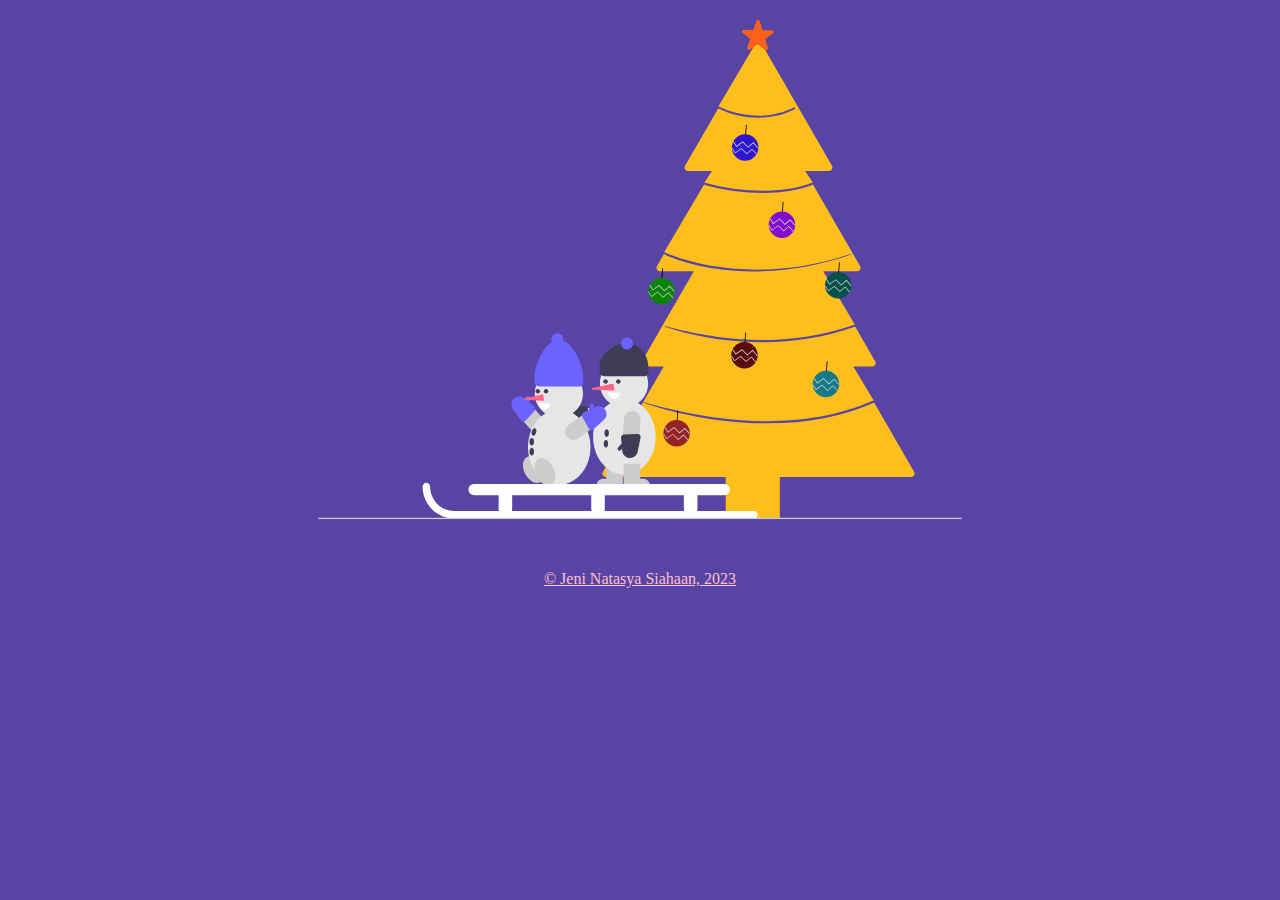
==== index.html @ 720357d9 "Add files via upload" ====
<!DOCTYPE html>
<html>
  <head>
    <meta name="viewport" content="width=device-width, initial-scale=1.0" />
    <meta charset="utf-8" />
    <script>
      window.onload = function () {
        var context = new AudioContext();
      };
    </script>
    <audio controls loop autoplay hidden>
      <source src="test.mp3" type="audio/mp3" />
    </audio>
    <title>Jejen</title>
    <link rel="stylesheet" href="style.css" />
  </head>
  <body>
    <svg
      width="855"
      height="500"
      viewBox="0 0 855 664"
      fill="none"
      xmlns="http://www.w3.org/2000/svg"
    >
      <g id="merry_chrismas" clip-path="url(#clip0)">
        <g id="tree">
          <path
            id="Vector"
            d="M613.188 662.371H541.285V606.8H382.172C381.382 606.799 380.606 606.591 379.922 606.197C379.238 605.802 378.67 605.233 378.275 604.549C377.88 603.865 377.672 603.089 377.672 602.299C377.672 601.51 377.88 600.734 378.275 600.05L431.789 507.36L432.69 507.786L432.531 508.211C437.296 509.938 477.608 524.151 532.696 531.419C553.749 534.215 574.961 535.638 596.199 535.679C649.156 535.679 696.86 526.435 737.985 508.204L738.396 508.022L791.529 600.049C791.923 600.734 792.131 601.51 792.131 602.299C792.131 603.089 791.923 603.865 791.528 604.549C791.133 605.233 790.565 605.802 789.881 606.197C789.197 606.591 788.421 606.799 787.631 606.799H613.188V662.371Z"
            fill="#FEBF1D"
          />
          <path
            id="Vector_2"
            d="M591.119 226.761C564.893 226.616 538.798 223.056 513.491 216.172L512.882 215.992L523.03 200.415H491.225C490.435 200.415 489.659 200.207 488.975 199.812C488.291 199.417 487.723 198.849 487.328 198.165C486.933 197.481 486.725 196.705 486.725 195.915C486.725 195.125 486.932 194.349 487.327 193.665L531.562 117.05L532.434 117.538L532.226 117.92C548.704 125.743 566.711 129.818 584.952 129.851C601.836 129.912 618.49 125.945 633.533 118.279L633.112 115.466C582.773 141.27 534.291 115.99 532.245 114.898L531.79 114.654L584.901 24.6613L682.477 193.665C682.872 194.349 683.08 195.125 683.08 195.915C683.079 196.705 682.872 197.481 682.477 198.165C682.082 198.849 681.514 199.417 680.83 199.812C680.145 200.207 679.369 200.415 678.58 200.415H646.774L656.901 215.958L656.349 216.165C635.209 224.111 612.287 226.761 591.119 226.761Z"
            fill="#FEBF1D"
          />
          <path
            id="Vector_3"
            d="M596.176 532.762C575.002 532.726 553.853 531.308 532.863 528.517C475.914 521.009 434.281 507.878 432.536 507.237L431.978 507.032L459.016 460.202H433.809C433.019 460.202 432.243 459.994 431.559 459.599C430.875 459.205 430.307 458.636 429.912 457.952C429.517 457.268 429.309 456.492 429.309 455.702C429.309 454.912 429.517 454.136 429.912 453.452L499.034 333.727H453.857C453.067 333.727 452.291 333.519 451.607 333.124C450.923 332.729 450.355 332.161 449.96 331.477C449.565 330.793 449.357 330.017 449.357 329.227C449.357 328.437 449.565 327.661 449.96 326.977L459.52 310.419L460.398 310.896L460.197 311.292C463.777 313.017 488.553 324.432 528.697 330.322C545.003 332.682 561.458 333.853 577.934 333.827C620.916 333.827 664.682 326.235 708.03 311.259L707.73 310.394C631.768 336.635 568.583 333.237 528.923 327.428C486.425 321.206 461.263 308.804 460.212 308.279L459.738 308.042L512.752 218.139L513.488 219.114C538.769 226.01 564.842 229.571 591.046 229.706C615.589 229.706 637.553 226.154 656.337 219.149L656.14 218.625L657.041 218.199L719.844 326.977C720.239 327.661 720.447 328.437 720.447 329.227C720.447 330.017 720.239 330.793 719.844 331.477C719.449 332.162 718.881 332.73 718.196 333.125C717.512 333.519 716.736 333.727 715.946 333.727H670.768L712.708 404.367L712.139 404.567C644.256 428.429 579.6 427.088 537.313 421.759C494.079 416.309 464.607 407.698 460.59 406.198L460.256 407.052C464.272 408.554 493.753 419.185 537.137 424.66C554.246 426.811 571.473 427.893 588.717 427.9C632.325 427.9 674.068 420.975 712.785 407.317L713.177 407.179L739.893 453.452C740.288 454.136 740.496 454.912 740.496 455.702C740.496 456.492 740.288 457.268 739.893 457.952C739.498 458.636 738.93 459.204 738.246 459.599C737.561 459.994 736.786 460.202 735.996 460.202H710.787L737.935 505.221L737.426 505.446C690.295 526.297 640.19 532.762 596.176 532.762Z"
            fill="#FEBF1D"
          />
        </g>
        <path
          id="ball7"
          d="M690.758 369.831C700.475 369.831 708.351 361.954 708.351 352.238C708.351 342.522 700.475 334.646 690.758 334.646C681.042 334.646 673.166 342.522 673.166 352.238C673.166 361.954 681.042 369.831 690.758 369.831Z"
          fill="#08504B"
        />
        <g id="line3">
          <path
            id="Vector_4"
            d="M679.137 351.679L674.581 344.622L675.505 344.025L679.423 350.095L687.467 344.119L694.659 351.208L701.73 345.059L708.213 352.513L707.384 353.235L701.622 346.61L694.613 352.706L687.366 345.563L679.137 351.679Z"
            fill="#CCCCCC"
          />
          <path
            id="Vector_5"
            d="M705.729 361.887L699.921 355.209L692.908 361.308L685.665 354.169L677.447 360.275L672.933 353.281L673.738 352.762L677.696 358.896L685.752 352.91L692.949 360.003L700.015 353.857L706.452 361.258L705.729 361.887Z"
            fill="#CCCCCC"
          />
        </g>
        <path
          id="vr4"
          d="M691.763 321.998L690.846 335.16L691.943 335.237L692.86 322.074L691.763 321.998Z"
          fill="black"
        />
        <path
          id="ball6"
          d="M456.012 377.496C465.728 377.496 473.605 369.62 473.605 359.904C473.605 350.187 465.728 342.311 456.012 342.311C446.296 342.311 438.42 350.187 438.42 359.904C438.42 369.62 446.296 377.496 456.012 377.496Z"
          fill="#0C840A"
        />
        <g id="line4">
          <path
            id="Vector_6"
            d="M444.39 359.344L439.835 352.287L440.759 351.69L444.677 357.761L452.721 351.784L459.913 358.873L466.984 352.724L473.467 360.178L472.638 360.9L466.876 354.275L459.867 360.371L452.62 353.228L444.39 359.344Z"
            fill="#CCCCCC"
          />
          <path
            id="Vector_7"
            d="M470.983 369.552L465.175 362.874L458.161 368.973L450.918 361.834L442.701 367.94L438.187 360.946L438.992 360.427L442.95 366.561L451.006 360.575L458.203 367.668L465.269 361.522L471.706 368.923L470.983 369.552Z"
            fill="#CCCCCC"
          />
        </g>
        <path
          id="vr3"
          d="M457.015 329.664L456.099 342.827L457.195 342.903L458.112 329.741L457.015 329.664Z"
          fill="black"
        />
        <path
          id="ball1"
          d="M567.157 186.825C576.874 186.825 584.75 178.948 584.75 169.232C584.75 159.516 576.874 151.639 567.157 151.639C557.441 151.639 549.565 159.516 549.565 169.232C549.565 178.948 557.441 186.825 567.157 186.825Z"
          fill="#2F15CF"
        />
        <g id="line1">
          <path
            id="Vector_8"
            d="M555.535 168.673L550.98 161.615L551.904 161.019L555.822 167.089L563.866 161.113L571.058 168.202L578.129 162.052L584.612 169.507L583.783 170.228L578.021 163.603L571.012 169.699L563.765 162.556L555.535 168.673Z"
            fill="#CCCCCC"
          />
          <path
            id="Vector_9"
            d="M582.128 178.881L576.32 172.203L569.306 178.301L562.064 171.163L553.846 177.269L549.332 170.275L550.137 169.755L554.095 175.889L562.151 169.903L569.348 176.997L576.414 170.851L582.851 178.252L582.128 178.881Z"
            fill="#CCCCCC"
          />
        </g>
        <path
          id="vr1"
          d="M568.162 138.992L567.245 152.154L568.342 152.23L569.259 139.068L568.162 138.992Z"
          fill="black"
        />
        <path
          id="ball4"
          d="M674.47 501.097C684.186 501.097 692.062 493.221 692.062 483.505C692.062 473.789 684.186 465.912 674.47 465.912C664.754 465.912 656.877 473.789 656.877 483.505C656.877 493.221 664.754 501.097 674.47 501.097Z"
          fill="#147A88"
        />
        <g id="line6">
          <path
            id="Vector_10"
            d="M662.848 482.945L658.293 475.888L659.217 475.291L663.135 481.362L671.178 475.385L678.371 482.475L685.441 476.325L691.925 483.779L691.095 484.501L685.333 477.876L678.325 483.972L671.078 476.829L662.848 482.945Z"
            fill="#CCCCCC"
          />
          <path
            id="Vector_11"
            d="M689.441 493.153L683.632 486.475L676.619 492.574L669.376 485.435L661.158 491.542L656.644 484.547L657.449 484.028L661.408 490.162L669.464 484.176L676.66 491.269L683.726 485.123L690.164 492.524L689.441 493.153Z"
            fill="#CCCCCC"
          />
        </g>
        <path
          id="vr7"
          d="M675.474 453.264L674.557 466.427L675.654 466.503L676.571 453.341L675.474 453.264Z"
          fill="black"
        />
        <g id="ball5">
          <path
            id="Vector_12"
            d="M476.133 566.251C485.849 566.251 493.726 558.375 493.726 548.659C493.726 538.943 485.849 531.066 476.133 531.066C466.417 531.066 458.541 538.943 458.541 548.659C458.541 558.375 466.417 566.251 476.133 566.251Z"
            fill="#952323"
          />
        </g>
        <g id="line7">
          <path
            id="Vector_13"
            d="M464.511 548.099L459.956 541.042L460.88 540.445L464.798 546.516L472.842 540.539L480.034 547.629L487.105 541.479L493.588 548.933L492.759 549.655L486.997 543.03L479.988 549.126L472.741 541.983L464.511 548.099Z"
            fill="#CCCCCC"
          />
          <path
            id="Vector_14"
            d="M491.104 558.307L485.296 551.629L478.282 557.728L471.039 550.589L462.822 556.696L458.308 549.701L459.113 549.182L463.071 555.316L471.127 549.33L478.324 556.423L485.39 550.277L491.827 557.678L491.104 558.307Z"
            fill="#CCCCCC"
          />
        </g>
        <path
          id="vr6"
          d="M477.136 518.42L476.219 531.582L477.316 531.659L478.233 518.496L477.136 518.42Z"
          fill="black"
        />
        <path
          id="ball2"
          d="M616.023 289.346C625.739 289.346 633.615 281.47 633.615 271.754C633.615 262.038 625.739 254.161 616.023 254.161C606.307 254.161 598.43 262.038 598.43 271.754C598.43 281.47 606.307 289.346 616.023 289.346Z"
          fill="#830DCC"
        />
        <g id="line2">
          <path
            id="Vector_15"
            d="M604.401 271.195L599.845 264.137L600.77 263.541L604.688 269.611L612.731 263.634L619.924 270.724L626.994 264.574L633.478 272.029L632.648 272.75L626.886 266.125L619.878 272.221L612.631 265.078L604.401 271.195Z"
            fill="#CCCCCC"
          />
          <path
            id="Vector_16"
            d="M630.994 281.403L625.185 274.724L618.172 280.823L610.929 273.684L602.711 279.791L598.197 272.797L599.002 272.277L602.961 278.411L611.017 272.425L618.213 279.519L625.279 273.372L631.717 280.774L630.994 281.403Z"
            fill="#CCCCCC"
          />
        </g>
        <path
          id="vr2"
          d="M617.027 241.513L616.11 254.676L617.207 254.752L618.124 241.59L617.027 241.513Z"
          fill="black"
        />
        <path
          id="ball3"
          d="M566.199 462.771C575.915 462.771 583.792 454.895 583.792 445.179C583.792 435.463 575.915 427.586 566.199 427.586C556.483 427.586 548.607 435.463 548.607 445.179C548.607 454.895 556.483 462.771 566.199 462.771Z"
          fill="#5A0C0C"
        />
        <g id="line5">
          <path
            id="Vector_17"
            d="M554.577 444.619L550.022 437.562L550.946 436.965L554.864 443.036L562.908 437.059L570.1 444.149L577.171 437.999L583.654 445.453L582.825 446.175L577.063 439.55L570.054 445.646L562.807 438.503L554.577 444.619Z"
            fill="#CCCCCC"
          />
          <path
            id="Vector_18"
            d="M581.17 454.827L575.362 448.149L568.348 454.248L561.105 447.109L552.888 453.216L548.374 446.221L549.179 445.702L553.137 451.836L561.193 445.85L568.39 452.943L575.456 446.797L581.893 454.198L581.17 454.827Z"
            fill="#CCCCCC"
          />
        </g>
        <path
          id="vr5"
          d="M567.204 414.938L566.287 428.101L567.384 428.177L568.301 415.015L567.204 414.938Z"
          fill="black"
        />
        <path
          id="star"
          d="M595.02 40.1139C594.478 40.1119 593.951 39.9331 593.52 39.6047L584.623 32.9284C584.37 32.7378 584.062 32.6325 583.746 32.6277C583.429 32.6228 583.118 32.7187 582.86 32.9015L573.76 39.3C573.328 39.6035 572.811 39.7626 572.284 39.7544C571.756 39.7462 571.244 39.5712 570.822 39.2543C570.4 38.9375 570.089 38.4952 569.933 37.9907C569.778 37.4862 569.786 36.9455 569.957 36.446L573.557 25.9206C573.66 25.6209 573.666 25.2962 573.572 24.9933C573.479 24.6904 573.292 24.4248 573.038 24.235L564.141 17.5588C563.719 17.2419 563.407 16.7995 563.252 16.2949C563.097 15.7903 563.105 15.2494 563.276 14.7499C563.447 14.2503 563.771 13.8177 564.203 13.514C564.635 13.2103 565.152 13.0511 565.68 13.0592L576.802 13.2311C577.119 13.2366 577.43 13.1413 577.689 12.9591C577.948 12.7768 578.143 12.517 578.245 12.217L581.845 1.69158C582.006 1.18586 582.328 0.746765 582.762 0.441413C583.196 0.136061 583.719 -0.0187503 584.249 0.000647471C584.778 0.00310858 585.293 0.176077 585.716 0.493926C586.14 0.811775 586.45 1.25759 586.6 1.7653L589.874 12.3966C589.966 12.6997 590.153 12.9654 590.406 13.1556C590.66 13.3458 590.967 13.4505 591.284 13.4547L602.406 13.6266C602.934 13.6348 603.446 13.8099 603.868 14.1268C604.291 14.4437 604.602 14.8861 604.757 15.3907C604.913 15.8953 604.904 16.4361 604.733 16.9357C604.562 17.4352 604.238 17.8678 603.806 18.1715L594.707 24.5695C594.447 24.7514 594.252 25.011 594.15 25.3108C594.047 25.6106 594.042 25.9353 594.136 26.238L597.41 36.8698C597.571 37.374 597.566 37.9168 597.394 38.4177C597.223 38.9186 596.895 39.3509 596.458 39.6506C596.038 39.95 595.535 40.1118 595.02 40.1139V40.1139Z"
          fill="#FB5F1C"
        />
        <g id="buddies">
          <path
            id="Vector_19"
            d="M295.252 627.139H278.752C277.521 627.137 276.304 626.884 275.174 626.394C274.045 625.905 273.027 625.19 272.184 624.293C271.337 623.395 270.686 622.332 270.27 621.17C269.855 620.008 269.685 618.772 269.771 617.541C269.966 615.227 271.031 613.073 272.752 611.513C274.473 609.954 276.721 609.106 279.043 609.139H282.752V589.139H304.752V617.639C304.749 620.158 303.747 622.573 301.966 624.354C300.185 626.135 297.771 627.136 295.252 627.139V627.139Z"
            fill="#CCCCCC"
          />
          <path
            id="Vector_20"
            d="M277.169 539.243L257.268 537.249C254.368 536.956 251.702 535.523 249.857 533.265C248.012 531.008 247.139 528.11 247.43 525.209C247.72 522.307 249.151 519.64 251.407 517.793C253.663 515.946 256.56 515.071 259.461 515.358L279.362 517.352C281.526 517.569 283.578 518.423 285.258 519.806C286.937 521.189 288.169 523.039 288.797 525.122C289.425 527.205 289.421 529.427 288.786 531.508C288.151 533.589 286.913 535.435 285.229 536.812C284.733 537.218 284.204 537.581 283.645 537.895C281.678 539.003 279.415 539.474 277.169 539.243V539.243Z"
            fill="#CCCCCC"
          />
          <path
            id="Vector_21"
            d="M227.022 523.164C227.16 521.792 227.566 520.46 228.218 519.245C228.87 518.03 229.755 516.956 230.822 516.083C231.89 515.21 233.119 514.555 234.439 514.157C235.759 513.759 237.145 513.625 238.517 513.763L239.66 513.689L237.895 511.979C237.659 511.75 237.471 511.478 237.34 511.177C237.21 510.875 237.14 510.551 237.135 510.223C237.13 509.895 237.189 509.569 237.31 509.264C237.431 508.958 237.611 508.68 237.839 508.444C238.068 508.208 238.34 508.02 238.642 507.89C238.943 507.759 239.267 507.689 239.595 507.684C239.923 507.679 240.249 507.738 240.555 507.859C240.86 507.98 241.138 508.16 241.374 508.388L246.396 513.254L253.995 512.764C254.535 512.729 255.077 512.804 255.587 512.985C256.098 513.166 256.566 513.448 256.964 513.815C257.362 514.182 257.681 514.626 257.903 515.12C258.124 515.614 258.243 516.148 258.252 516.689L258.551 534.671C258.561 535.278 258.433 535.879 258.176 536.43C257.919 536.98 257.54 537.464 257.068 537.847C256.596 538.229 256.043 538.498 255.451 538.635C254.859 538.771 254.244 538.771 253.652 538.635L236.423 534.658C233.652 534.381 231.105 533.014 229.342 530.858C227.579 528.702 226.745 525.935 227.022 523.164V523.164Z"
            fill="#3F3D56"
          />
          <path
            id="Vector_22"
            d="M306.752 603.639C329.672 603.639 348.252 581.254 348.252 553.639C348.252 526.025 329.672 503.639 306.752 503.639C283.832 503.639 265.252 526.025 265.252 553.639C265.252 581.254 283.832 603.639 306.752 603.639Z"
            fill="#E6E6E6"
          />
          <path
            id="Vector_23"
            d="M283.252 553.639C284.909 553.639 286.252 551.356 286.252 548.539C286.252 545.723 284.909 543.439 283.252 543.439C281.595 543.439 280.252 545.723 280.252 548.539C280.252 551.356 281.595 553.639 283.252 553.639Z"
            fill="#3F3D56"
          />
          <path
            id="Vector_24"
            d="M282.252 567.839C283.909 567.839 285.252 565.556 285.252 562.739C285.252 559.923 283.909 557.639 282.252 557.639C280.595 557.639 279.252 559.923 279.252 562.739C279.252 565.556 280.595 567.839 282.252 567.839Z"
            fill="#3F3D56"
          />
          <path
            id="Vector_25"
            d="M306.252 514.639C323.925 514.639 338.252 500.312 338.252 482.639C338.252 464.966 323.925 450.639 306.252 450.639C288.579 450.639 274.252 464.966 274.252 482.639C274.252 500.312 288.579 514.639 306.252 514.639Z"
            fill="#E6E6E6"
          />
          <path
            id="Vector_26"
            d="M333.252 473.139H280.252C278.529 473.137 276.877 472.452 275.658 471.233C274.439 470.015 273.754 468.363 273.752 466.639V461.639C273.752 444.797 290.803 429.139 309.252 429.139C327.701 429.139 338.752 444.797 338.752 461.639V467.639C338.75 469.097 338.17 470.495 337.139 471.527C336.108 472.558 334.71 473.138 333.252 473.139V473.139Z"
            fill="#3F3D56"
          />
          <path
            id="Vector_27"
            d="M328.154 530.997L326.75 550.948C326.545 553.858 325.193 556.568 322.99 558.481C320.787 560.394 317.915 561.354 315.005 561.149C313.564 561.048 312.157 560.663 310.864 560.018C309.572 559.373 308.419 558.48 307.472 557.389C305.559 555.186 304.599 552.314 304.804 549.404L306.208 529.453C306.36 527.283 307.153 525.207 308.486 523.487C309.819 521.767 311.631 520.482 313.695 519.792C315.758 519.103 317.98 519.041 320.079 519.614C322.178 520.187 324.059 521.37 325.486 523.012C325.906 523.496 326.284 524.015 326.615 524.563C327.781 526.497 328.318 528.745 328.154 530.997V530.997Z"
            fill="#CCCCCC"
          />
          <path
            id="Vector_28"
            d="M313.565 581.598C312.19 581.501 310.847 581.134 309.613 580.518C308.38 579.902 307.279 579.05 306.375 578.009C305.471 576.968 304.781 575.759 304.344 574.451C303.907 573.143 303.732 571.762 303.828 570.386L303.721 569.246L302.064 571.061C301.843 571.304 301.576 571.501 301.278 571.641C300.981 571.781 300.659 571.861 300.33 571.877C300.002 571.892 299.674 571.842 299.364 571.731C299.055 571.619 298.771 571.447 298.528 571.225C298.285 571.004 298.089 570.736 297.949 570.439C297.81 570.141 297.731 569.818 297.716 569.49C297.702 569.161 297.752 568.833 297.865 568.524C297.977 568.215 298.15 567.932 298.372 567.689L303.087 562.525L302.372 554.944C302.321 554.405 302.381 553.862 302.546 553.346C302.712 552.831 302.98 552.354 303.335 551.946C303.69 551.537 304.124 551.205 304.612 550.969C305.099 550.733 305.629 550.598 306.17 550.573L324.134 549.742C324.741 549.714 325.346 549.825 325.904 550.065C326.461 550.306 326.957 550.67 327.353 551.131C327.749 551.591 328.034 552.136 328.188 552.724C328.342 553.311 328.361 553.926 328.242 554.522L324.777 571.861C324.581 574.639 323.29 577.225 321.188 579.051C319.085 580.877 316.343 581.793 313.565 581.598V581.598Z"
            fill="#3F3D56"
          />
          <path
            id="Vector_29"
            d="M310.252 437.639C314.67 437.639 318.252 434.058 318.252 429.639C318.252 425.221 314.67 421.639 310.252 421.639C305.834 421.639 302.252 425.221 302.252 429.639C302.252 434.058 305.834 437.639 310.252 437.639Z"
            fill="#6C63FF"
          />
          <path
            id="Vector_30"
            d="M298.752 483.139C300.409 483.139 301.752 481.796 301.752 480.139C301.752 478.482 300.409 477.139 298.752 477.139C297.095 477.139 295.752 478.482 295.752 480.139C295.752 481.796 297.095 483.139 298.752 483.139Z"
            fill="#3F3D56"
          />
          <path
            id="Vector_31"
            d="M281.752 483.139C283.409 483.139 284.752 481.796 284.752 480.139C284.752 478.482 283.409 477.139 281.752 477.139C280.095 477.139 278.752 478.482 278.752 480.139C278.752 481.796 280.095 483.139 281.752 483.139Z"
            fill="#3F3D56"
          />
          <path
            id="Vector_32"
            d="M331.752 627.139H315.252C312.733 627.136 310.319 626.135 308.538 624.354C306.757 622.573 305.755 620.158 305.752 617.639V589.139H327.752V609.139H331.461C333.783 609.106 336.031 609.954 337.752 611.513C339.473 613.073 340.538 615.227 340.733 617.541C340.819 618.772 340.649 620.008 340.234 621.17C339.818 622.332 339.167 623.395 338.32 624.293C337.477 625.19 336.459 625.905 335.33 626.394C334.2 626.884 332.983 627.137 331.752 627.139V627.139Z"
            fill="#CCCCCC"
          />
          <path
            id="Vector_33"
            d="M186.132 548.276L172.904 533.276C170.974 531.088 169.992 528.223 170.175 525.311C170.358 522.399 171.69 519.679 173.878 517.749C176.066 515.82 178.931 514.838 181.842 515.021C184.754 515.204 187.474 516.536 189.404 518.724L202.632 533.724C204.071 535.355 204.994 537.377 205.284 539.533C205.574 541.69 205.218 543.883 204.261 545.837C203.304 547.791 201.79 549.418 199.909 550.511C198.027 551.604 195.864 552.114 193.693 551.978C193.054 551.938 192.419 551.843 191.796 551.694C189.6 551.168 187.621 549.973 186.132 548.276V548.276Z"
            fill="#CCCCCC"
          />
          <path
            id="Vector_34"
            d="M160.319 502.375V502.375C161.353 501.463 162.557 500.763 163.861 500.316C165.166 499.869 166.546 499.684 167.922 499.77C169.298 499.857 170.644 500.213 171.882 500.82C173.12 501.426 174.227 502.271 175.139 503.305L176.027 504.029L175.897 501.574C175.88 501.247 175.927 500.919 176.037 500.609C176.146 500.3 176.315 500.015 176.535 499.771C176.754 499.526 177.02 499.328 177.316 499.187C177.612 499.045 177.933 498.963 178.261 498.946C178.589 498.928 178.917 498.976 179.226 499.085C179.536 499.195 179.821 499.364 180.065 499.583C180.309 499.803 180.508 500.068 180.649 500.365C180.791 500.661 180.872 500.982 180.89 501.31L181.26 508.293L187.163 513.103C187.582 513.445 187.928 513.869 188.179 514.349C188.43 514.828 188.582 515.354 188.624 515.894C188.666 516.433 188.598 516.976 188.424 517.489C188.25 518.001 187.974 518.473 187.612 518.876L175.598 532.258C175.192 532.71 174.689 533.064 174.126 533.292C173.563 533.521 172.956 533.618 172.35 533.577C171.744 533.536 171.156 533.357 170.629 533.054C170.102 532.752 169.652 532.333 169.311 531.831L159.389 517.195C157.547 515.106 156.61 512.371 156.785 509.592C156.959 506.813 158.231 504.217 160.319 502.375V502.375Z"
            fill="#6C63FF"
          />
          <path
            id="Vector_35"
            d="M195.092 613.957C201.203 610.745 202.199 600.612 197.316 591.323C192.434 582.035 183.522 577.109 177.412 580.321C171.301 583.533 170.305 593.667 175.187 602.955C180.07 612.244 188.982 617.17 195.092 613.957Z"
            fill="#CCCCCC"
          />
          <path
            id="Vector_36"
            d="M220.252 617.139C243.172 617.139 261.752 594.754 261.752 567.139C261.752 539.525 243.172 517.139 220.252 517.139C197.332 517.139 178.752 539.525 178.752 567.139C178.752 594.754 197.332 617.139 220.252 617.139Z"
            fill="#E6E6E6"
          />
          <path
            id="Vector_37"
            d="M209.382 617.312C215.622 614.358 217.04 604.275 212.55 594.791C208.06 585.306 199.362 580.013 193.122 582.966C186.882 585.92 185.464 596.004 189.954 605.488C194.444 614.972 203.142 620.266 209.382 617.312Z"
            fill="#CCCCCC"
          />
          <path
            id="Vector_38"
            d="M183.752 565.139C185.409 565.139 186.752 562.856 186.752 560.039C186.752 557.223 185.409 554.939 183.752 554.939C182.095 554.939 180.752 557.223 180.752 560.039C180.752 562.856 182.095 565.139 183.752 565.139Z"
            fill="#3F3D56"
          />
          <path
            id="Vector_39"
            d="M189.645 547.831C190.389 545.115 189.697 542.558 188.099 542.12C186.501 541.683 184.602 543.531 183.858 546.247C183.115 548.964 183.807 551.521 185.405 551.958C187.003 552.396 188.902 550.548 189.645 547.831Z"
            fill="#3F3D56"
          />
          <path
            id="Vector_40"
            d="M183.752 578.339C185.409 578.339 186.752 576.056 186.752 573.239C186.752 570.423 185.409 568.139 183.752 568.139C182.095 568.139 180.752 570.423 180.752 573.239C180.752 576.056 182.095 578.339 183.752 578.339Z"
            fill="#3F3D56"
          />
          <path
            id="Vector_41"
            d="M219.752 528.139C237.425 528.139 251.752 513.812 251.752 496.139C251.752 478.466 237.425 464.139 219.752 464.139C202.079 464.139 187.752 478.466 187.752 496.139C187.752 513.812 202.079 528.139 219.752 528.139Z"
            fill="#E6E6E6"
          />
          <path
            id="Vector_42"
            d="M246.752 486.639H193.752C192.029 486.637 190.377 485.952 189.158 484.733C187.939 483.515 187.254 481.863 187.252 480.139V475.139C187.252 458.297 201.303 424.639 219.752 424.639C238.201 424.639 252.252 458.297 252.252 475.139V481.139C252.25 482.597 251.67 483.995 250.639 485.027C249.608 486.058 248.21 486.638 246.752 486.639V486.639Z"
            fill="#6C63FF"
          />
          <path
            id="Vector_43"
            d="M239.035 557.769C238.395 557.769 237.755 557.713 237.124 557.603C234.981 557.229 232.996 556.229 231.422 554.727C229.847 553.226 228.753 551.292 228.277 549.168C227.802 547.045 227.967 544.829 228.752 542.8C229.536 540.77 230.904 539.019 232.684 537.768L249.044 526.263C251.43 524.585 254.386 523.923 257.26 524.424C260.134 524.925 262.691 526.547 264.37 528.933C266.048 531.32 266.709 534.275 266.208 537.149C265.708 540.023 264.086 542.581 261.699 544.259L245.34 555.764C243.496 557.068 241.294 557.768 239.035 557.769Z"
            fill="#CCCCCC"
          />
          <path
            id="Vector_44"
            d="M281.137 517.141V517.141C280.344 516.013 279.336 515.052 278.172 514.314C277.008 513.575 275.709 513.073 274.351 512.837C272.992 512.6 271.6 512.633 270.255 512.934C268.909 513.236 267.636 513.799 266.508 514.592L265.476 515.089L266.174 512.733C266.268 512.418 266.299 512.087 266.265 511.761C266.232 511.434 266.134 511.117 265.977 510.827C265.821 510.538 265.609 510.283 265.353 510.076C265.098 509.869 264.804 509.714 264.489 509.621C264.174 509.528 263.844 509.497 263.517 509.532C263.19 509.566 262.873 509.665 262.584 509.822C262.296 509.979 262.041 510.191 261.834 510.447C261.628 510.703 261.474 510.997 261.381 511.312L259.394 518.017L252.533 521.319C252.045 521.554 251.61 521.886 251.254 522.294C250.898 522.701 250.628 523.177 250.462 523.692C250.295 524.208 250.235 524.751 250.285 525.29C250.334 525.829 250.493 526.353 250.75 526.829L259.316 542.642C259.605 543.176 260.012 543.637 260.506 543.99C261 544.344 261.568 544.58 262.167 544.681C262.766 544.782 263.38 544.745 263.963 544.574C264.545 544.402 265.081 544.1 265.53 543.691L278.589 531.77C280.867 530.168 282.415 527.726 282.893 524.983C283.371 522.239 282.739 519.419 281.137 517.141V517.141Z"
            fill="#6C63FF"
          />
          <path
            id="Vector_45"
            d="M217.752 432.139C222.17 432.139 225.752 428.558 225.752 424.139C225.752 419.721 222.17 416.139 217.752 416.139C213.334 416.139 209.752 419.721 209.752 424.139C209.752 428.558 213.334 432.139 217.752 432.139Z"
            fill="#6C63FF"
          />
          <path
            id="Vector_46"
            d="M202.752 496.139C204.409 496.139 205.752 494.796 205.752 493.139C205.752 491.482 204.409 490.139 202.752 490.139C201.095 490.139 199.752 491.482 199.752 493.139C199.752 494.796 201.095 496.139 202.752 496.139Z"
            fill="#3F3D56"
          />
          <path
            id="Vector_47"
            d="M191.752 496.139C193.409 496.139 194.752 494.796 194.752 493.139C194.752 491.482 193.409 490.139 191.752 490.139C190.095 490.139 188.752 491.482 188.752 493.139C188.752 494.796 190.095 496.139 191.752 496.139Z"
            fill="#3F3D56"
          />
          <path
            id="Vector_48"
            d="M292.094 492.071C292.065 492.071 292.037 492.071 292.008 492.07L264.414 490.863C264.096 490.883 263.782 490.791 263.525 490.603C263.268 490.416 263.085 490.144 263.007 489.835C262.93 489.262 263.383 488.758 264.11 488.608L290.493 483.178C290.905 483.093 291.333 483.146 291.71 483.33C291.874 483.403 292.019 483.513 292.133 483.652C292.247 483.79 292.328 483.954 292.368 484.128L293.579 490.765C293.606 490.941 293.585 491.121 293.517 491.286C293.45 491.451 293.339 491.594 293.197 491.701C292.883 491.948 292.493 492.079 292.094 492.071V492.071Z"
            fill="#FF6584"
          />
          <path
            id="Vector_49"
            d="M292.89 495.257C288.755 495.257 284.878 492.625 284.878 494.829C284.878 497.034 288.755 503.24 292.89 503.24C297.025 503.24 300.752 498.887 300.752 496.682C300.752 494.478 297.025 495.257 292.89 495.257Z"
            fill="white"
          />
          <path
            id="Vector_50"
            d="M200.89 509.257C196.755 509.257 192.878 506.625 192.878 508.829C192.878 511.034 196.755 517.24 200.89 517.24C205.025 517.24 208.752 512.887 208.752 510.682C208.752 508.478 205.025 509.257 200.89 509.257Z"
            fill="white"
          />
          <path
            id="Vector_51"
            d="M198.802 505.571C198.778 505.571 198.753 505.571 198.728 505.57L174.97 504.43C174.686 504.439 174.408 504.346 174.186 504.169C173.964 503.991 173.813 503.74 173.759 503.46C173.74 503.183 173.828 502.908 174.004 502.693C174.181 502.478 174.432 502.338 174.708 502.302L197.424 497.176C197.779 497.096 198.152 497.146 198.472 497.319C198.617 497.394 198.744 497.5 198.842 497.631C198.94 497.762 199.007 497.913 199.038 498.073L200.081 504.338C200.105 504.501 200.088 504.668 200.031 504.823C199.973 504.977 199.877 505.115 199.752 505.222C199.489 505.452 199.151 505.576 198.802 505.571Z"
            fill="#FF6584"
          />
          <path
            id="Vector_52"
            d="M478.752 662.139H81.252C69.9842 662.127 59.1816 657.645 51.2141 649.677C43.2465 641.71 38.7648 630.907 38.752 619.639C38.752 618.313 39.2788 617.041 40.2165 616.104C41.1542 615.166 42.4259 614.639 43.752 614.639C45.0781 614.639 46.3499 615.166 47.2876 616.104C48.2252 617.041 48.752 618.313 48.752 619.639C48.7618 628.256 52.189 636.517 58.2818 642.609C64.3747 648.702 72.6355 652.13 81.252 652.139H478.752C480.078 652.139 481.35 652.666 482.288 653.604C483.225 654.541 483.752 655.813 483.752 657.139C483.752 658.465 483.225 659.737 482.288 660.675C481.35 661.613 480.078 662.139 478.752 662.139Z"
            fill="white"
          />
          <path
            id="Vector_53"
            d="M439.252 616.139H107.252C105.263 616.139 103.355 616.929 101.949 618.336C100.542 619.743 99.752 621.65 99.752 623.639C99.752 625.628 100.542 627.536 101.949 628.943C103.355 630.349 105.263 631.139 107.252 631.139H139.752V649.139C139.752 651.526 140.7 653.815 142.388 655.503C144.076 657.191 146.365 658.139 148.752 658.139C151.139 658.139 153.428 657.191 155.116 655.503C156.804 653.815 157.752 651.526 157.752 649.139V631.139H262.752V649.139C262.752 651.526 263.7 653.815 265.388 655.503C267.076 657.191 269.365 658.139 271.752 658.139C274.139 658.139 276.428 657.191 278.116 655.503C279.804 653.815 280.752 651.526 280.752 649.139V631.139H385.752V649.139C385.752 651.526 386.7 653.815 388.388 655.503C390.076 657.191 392.365 658.139 394.752 658.139C397.139 658.139 399.428 657.191 401.116 655.503C402.804 653.815 403.752 651.526 403.752 649.139V631.139H439.252C441.241 631.139 443.149 630.349 444.555 628.943C445.962 627.536 446.752 625.628 446.752 623.639C446.752 621.65 445.962 619.743 444.555 618.336C443.149 616.929 441.241 616.139 439.252 616.139Z"
            fill="white"
          />
        </g>
        <path
          id="Vector_54"
          d="M854 663.139H1C0.734784 663.139 0.480429 663.034 0.292892 662.846C0.105356 662.659 0 662.404 0 662.139C0 661.874 0.105356 661.62 0.292892 661.432C0.480429 661.245 0.734784 661.139 1 661.139H854C854.265 661.139 854.52 661.245 854.707 661.432C854.895 661.62 855 661.874 855 662.139C855 662.404 854.895 662.659 854.707 662.846C854.52 663.034 854.265 663.139 854 663.139Z"
          fill="#CCCCCC"
        />
      </g>
      <defs>
        <clipPath id="clip0">
          <rect width="855" height="663.139" fill="white" />
        </clipPath>
      </defs>
    </svg>
    <footer>
      <div class="box">
        <a href="index2.html" style="color: pink"
          ><br /><br />
          &copy Jeni Natasya Siahaan, 2023</a
        >
      </div>
    </footer>
  </body>
</html>
---- style.css ----
* {
  margin: 0;
  padding: 0;
  box-sizing: border-box;
}

body {
  background: #5744a5;
  text-align: center;
  margin: 20px 0;
}

svg {
  max-width: 800px;
  width: 100% important;
  margin: 0 auto;
}

#buddies {
  animation: buddy 3s ease infinite;
  transform-origin: bottom;
  transform-box: fill-box;
  transform: translate(100px);
}

#star {
  animation: star 4s infinite linear;
  transform-origin: center;
  transform-box: fill-box;
}

#line1,
#line2,
#line3,
#line4,
#line5,
#line6,
#line7 {
  animation: spark 1s ease-in-out infinite;
}

@keyframes buddy {
  from {
    transform: translate(100px);
  }

  to {
    transform: translate(0);
  }
}

@keyframes star {
  from {
    transform: rotateZ(0deg);
  }

  to {
    transform: rotateZ(360deg);
  }
}

@keyframes spark {
  from {
    opacity: 0;
    color: red;
  }

  to {
    opacity: 1;
    color: green;
  }
}

footer {
  background-color: #5744a5; /* Warna latar belakang sesuaikan dengan kebutuhan */
  color: #fff; /* Warna teks sesuaikan dengan kebutuhan */
  text-align: center;
  padding: 10px;
}

/* Center the content in the footer */
footer .box {
  display: flex;
  justify-content: center;
  align-items: center;
}
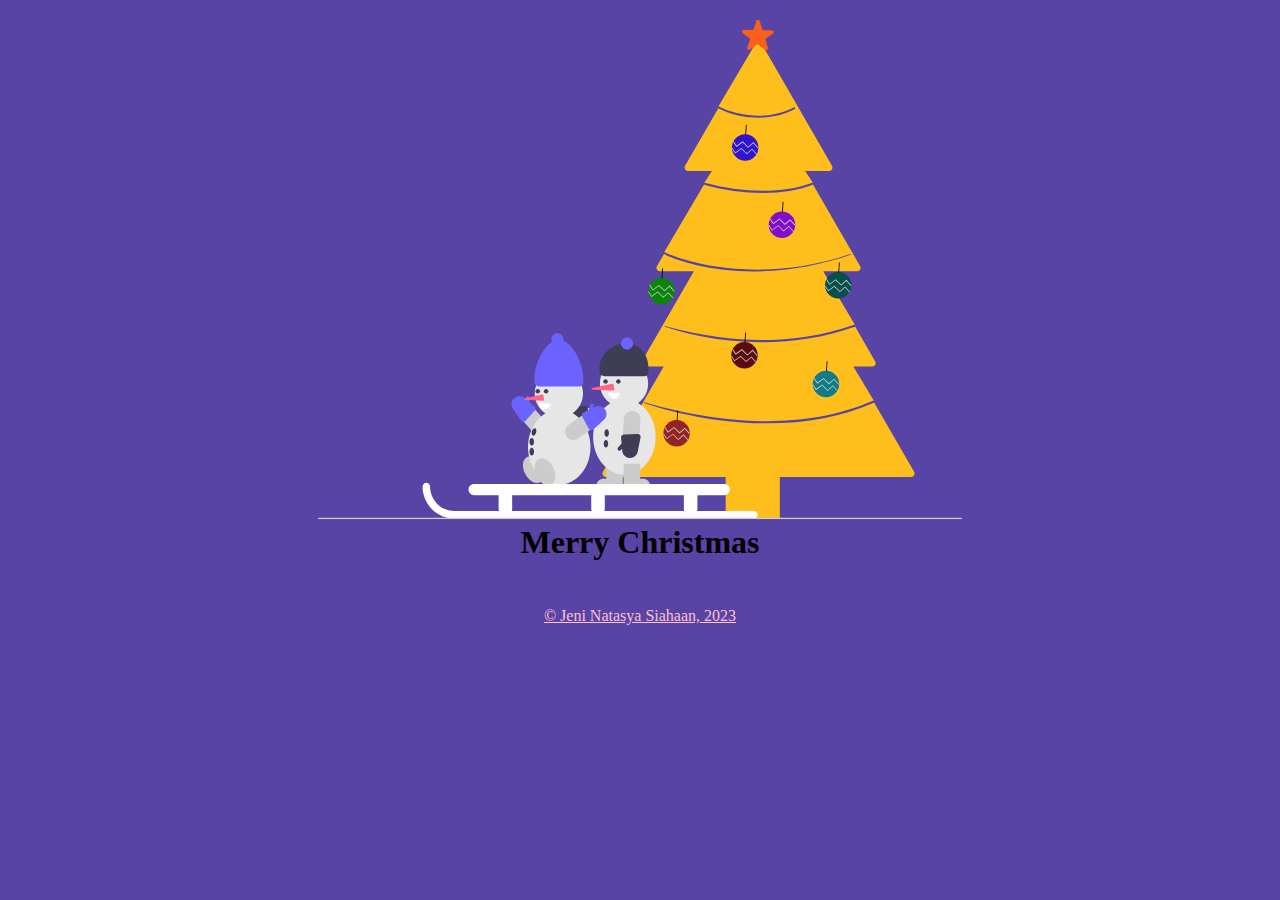
==== commit 46cddd9c: "Update index.html" ====
--- a/index.html
+++ b/index.html
@@ -15,6 +15,7 @@
     <link rel="stylesheet" href="style.css" />
   </head>
   <body>
+    
     <svg
       width="855"
       height="500"
@@ -390,12 +391,12 @@
         </clipPath>
       </defs>
     </svg>
+    <h1>Merry Christmas</h1>
     <footer>
       <div class="box">
         <a href="index2.html" style="color: pink"
           ><br /><br />
-          &copy Jeni Natasya Siahaan, 2023</a
-        >
+          &copy Jeni Natasya Siahaan, 2023</a>
       </div>
     </footer>
   </body>
